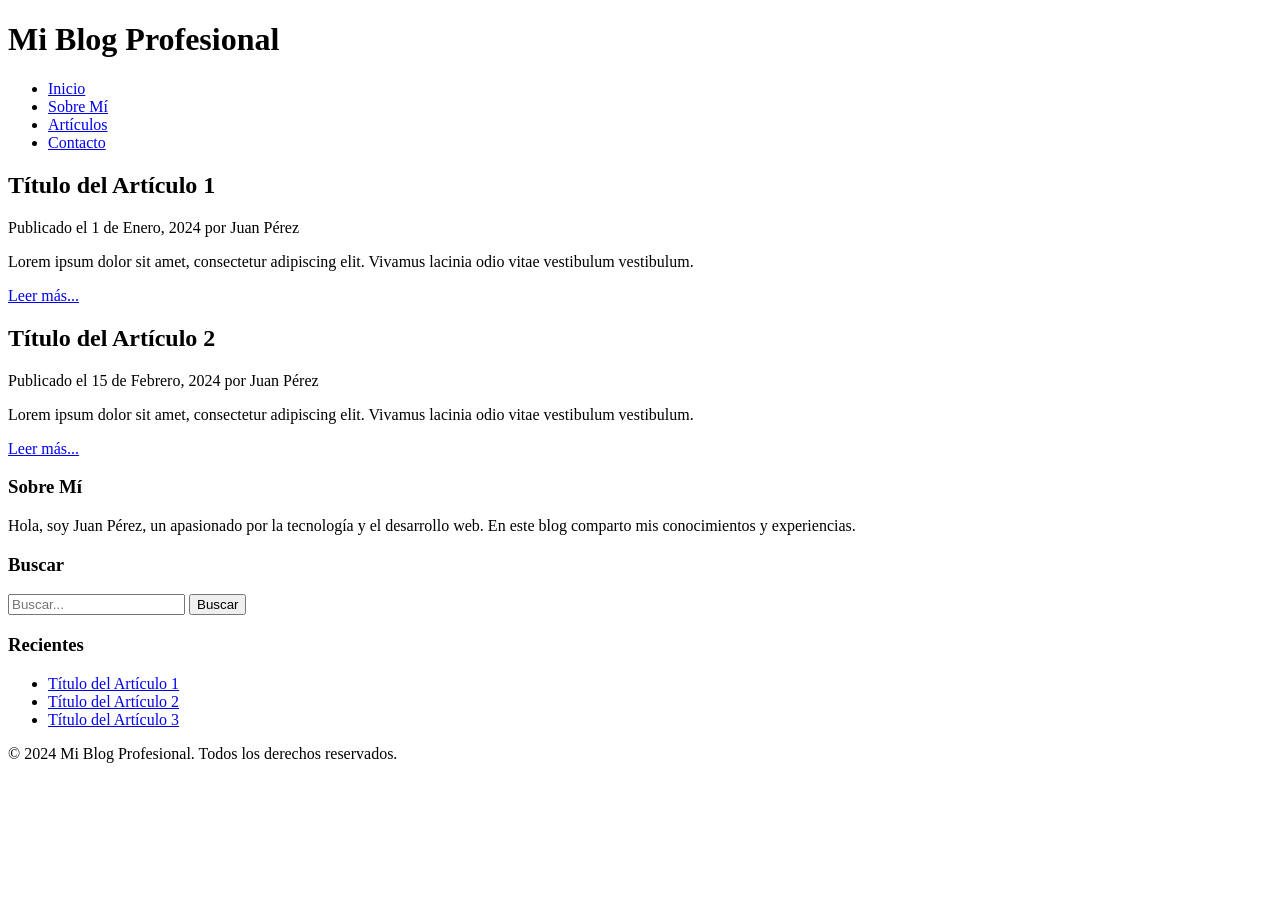
==== blog.html @ a2dd4ebc "Add files via upload" ====
<!DOCTYPE html>
<html lang="es">

<head>
    <meta charset="UTF-8">
    <meta name="viewport" content="width=device-width, initial-scale=1.0">
    <title>Blog Profesional</title>
    <link rel="stylesheet" href="styles.css">
</head>

<body>
    <header>
        <div class="container">
            <h1>Mi Blog Profesional</h1>
            <nav>
                <ul>
                    <li><a href="#">Inicio</a></li>
                    <li><a href="#">Sobre Mí</a></li>
                    <li><a href="#">Artículos</a></li>
                    <li><a href="#">Contacto</a></li>
                </ul>
            </nav>
        </div>
    </header>

    <main class="container">
        <section class="blog-posts">
            <article>
                <h2>Título del Artículo 1</h2>
                <p class="meta">Publicado el 1 de Enero, 2024 por Juan Pérez</p>
                <p>Lorem ipsum dolor sit amet, consectetur adipiscing elit. Vivamus lacinia odio vitae vestibulum
                    vestibulum.</p>
                <a href="#">Leer más...</a>
            </article>

            <article>
                <h2>Título del Artículo 2</h2>
                <p class="meta">Publicado el 15 de Febrero, 2024 por Juan Pérez</p>
                <p>Lorem ipsum dolor sit amet, consectetur adipiscing elit. Vivamus lacinia odio vitae vestibulum
                    vestibulum.</p>
                <a href="#">Leer más...</a>
            </article>
        </section>

        <aside class="sidebar">
            <div class="widget">
                <h3>Sobre Mí</h3>
                <p>Hola, soy Juan Pérez, un apasionado por la tecnología y el desarrollo web. En este blog comparto mis
                    conocimientos y experiencias.</p>
            </div>

            <div class="widget">
                <h3>Buscar</h3>
                <form action="#">
                    <input type="text" placeholder="Buscar...">
                    <button type="submit">Buscar</button>
                </form>
            </div>

            <div class="widget">
                <h3>Recientes</h3>
                <ul>
                    <li><a href="#">Título del Artículo 1</a></li>
                    <li><a href="#">Título del Artículo 2</a></li>
                    <li><a href="#">Título del Artículo 3</a></li>
                </ul>
            </div>
        </aside>
    </main>

    <footer>
        <div class="container">
            <p>&copy; 2024 Mi Blog Profesional. Todos los derechos reservados.</p>
        </div>
    </footer>
</body>

</html>
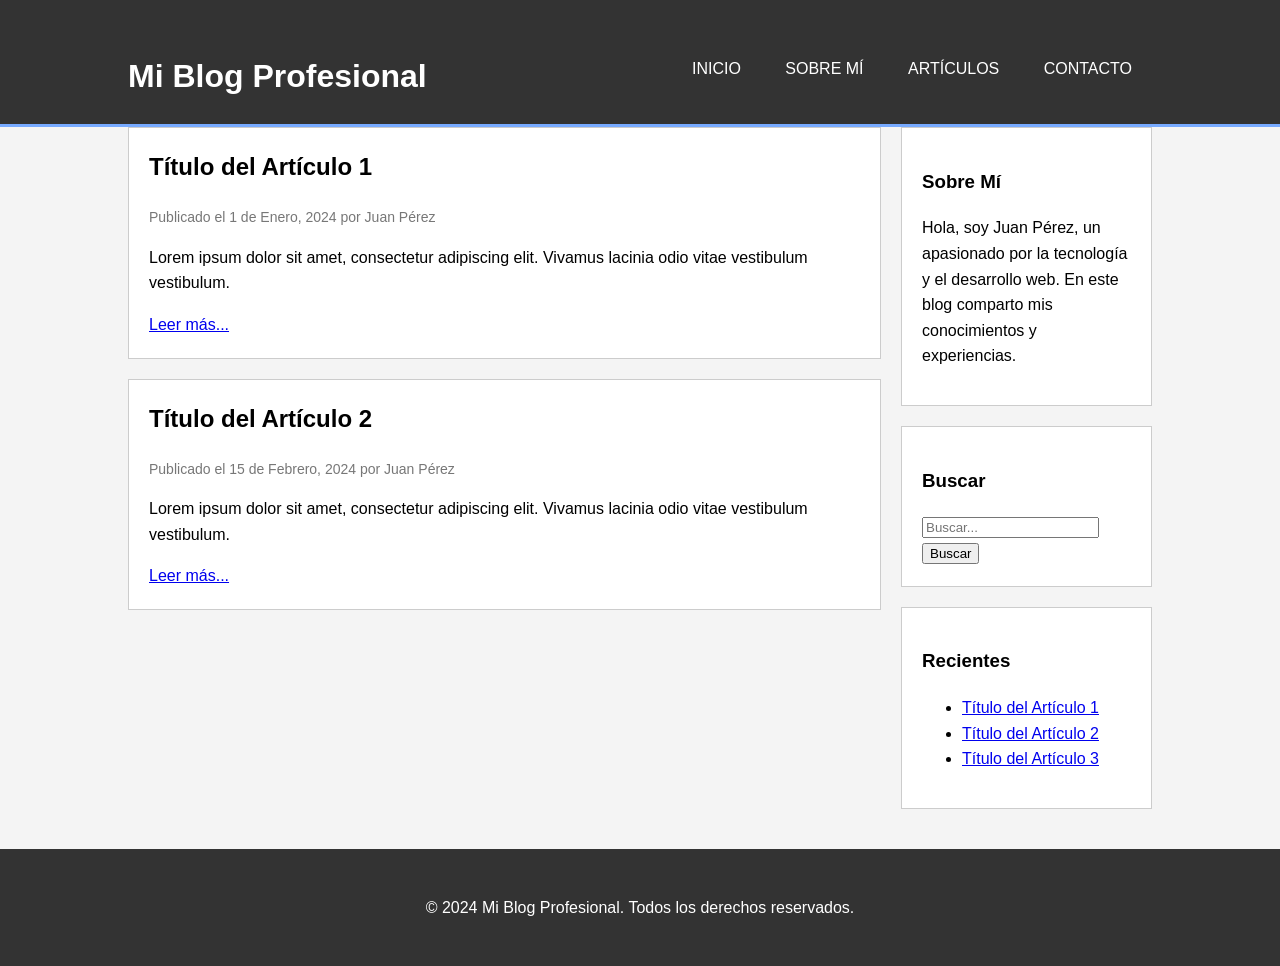
==== commit 557c279d: "Rename index.html to blog.html" ====
--- a/blog.html
+++ b/blog.html
@@ -75,4 +75,4 @@
     </footer>
 </body>
 
-</html>+</html>
--- a/styles.css
+++ b/styles.css
@@ -0,0 +1,93 @@
+/* styles.css */
+body {
+    font-family: Arial, sans-serif;
+    line-height: 1.6;
+    margin: 0;
+    padding: 0;
+    background-color: #f4f4f4;
+}
+
+.container {
+    width: 80%;
+    margin: auto;
+    overflow: hidden;
+}
+
+header {
+    background: #333;
+    color: #fff;
+    padding-top: 30px;
+    min-height: 70px;
+    border-bottom: #77aaff 3px solid;
+}
+
+header a {
+    color: #fff;
+    text-decoration: none;
+    text-transform: uppercase;
+    font-size: 16px;
+}
+
+header ul {
+    padding: 0;
+    list-style: none;
+}
+
+header li {
+    display: inline;
+    padding: 0 20px 0 20px;
+}
+
+header nav {
+    float: right;
+    margin-top: 10px;
+}
+
+header h1 {
+    float: left;
+}
+
+main {
+    display: flex;
+    margin-top: 20px;
+}
+
+.blog-posts {
+    flex: 3;
+    margin-right: 20px;
+}
+
+.blog-posts article {
+    background: #fff;
+    padding: 20px;
+    margin-bottom: 20px;
+    border: 1px solid #ccc;
+}
+
+.blog-posts .meta {
+    color: #777;
+    font-size: 14px;
+}
+
+.blog-posts h2 {
+    margin-top: 0;
+}
+
+.sidebar {
+    flex: 1;
+}
+
+.widget {
+    background: #fff;
+    padding: 20px;
+    margin-bottom: 20px;
+    border: 1px solid #ccc;
+}
+
+footer {
+    background: #333;
+    color: #fff;
+    text-align: center;
+    padding: 30px 0;
+    margin-top: 20px;
+}
